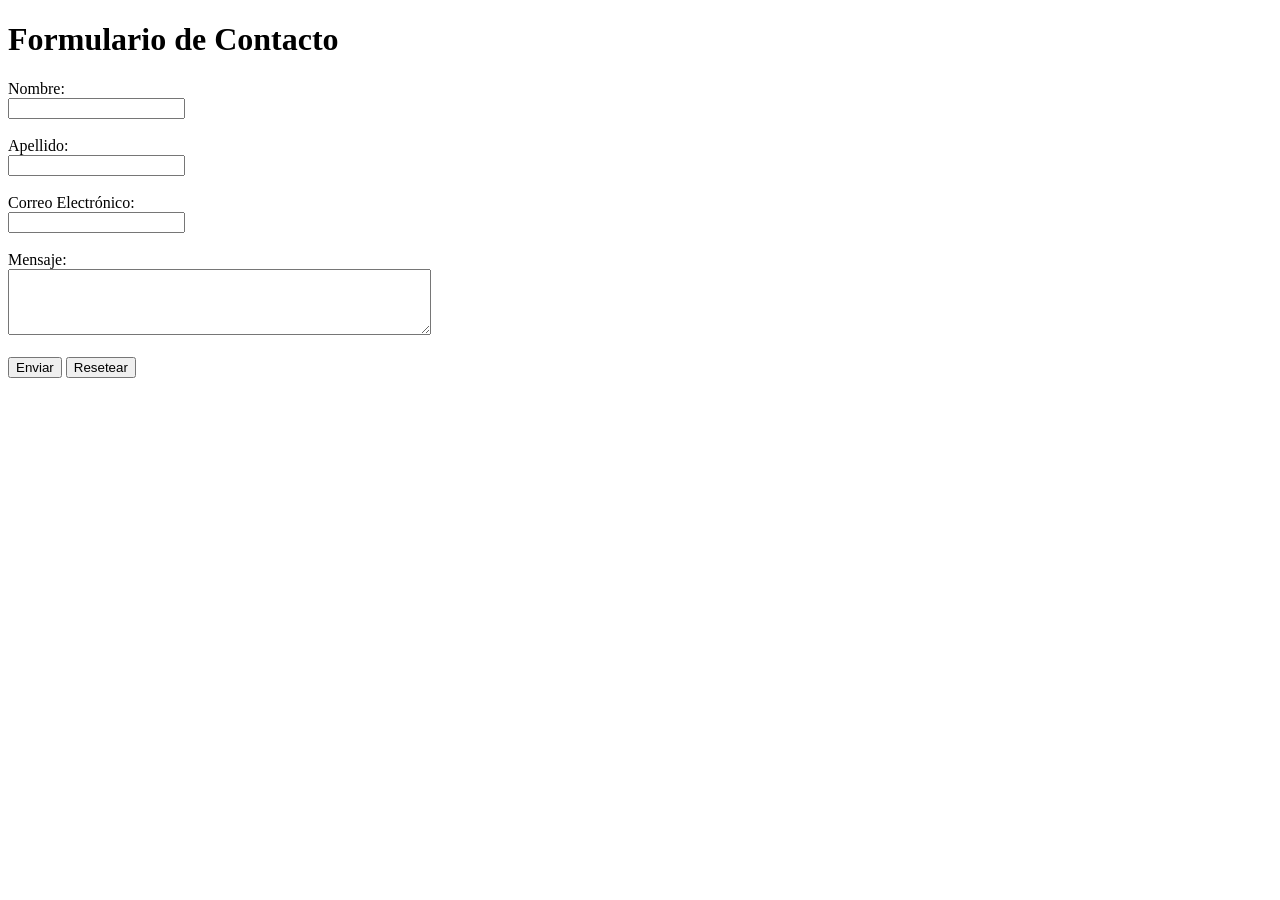
==== pages/contacto.html @ 4b7bb2d9 "Creacion sección contacto" ====
<!DOCTYPE html>
<html lang="en">
<head>
    <meta charset="UTF-8">
    <meta name="viewport" content="width=device-width, initial-scale=1.0">
    <title>Contacto</title>
</head>
<body>
    <h1>Formulario de Contacto </h1>
    <form action="#" method="post">
        <!--Nombre, apellido, correo electrónico y mensaje son campos obligatorios.-->
        <label for="nombre">Nombre:</label><br>
        <input type="text" id="nombre" name="nombre" required><br><br>

        <label for="apellido">Apellido:</label><br>
        <input type="text" id="apellido" name="apellido" required><br><br>

        <label for="email">Correo Electrónico:</label><br>
        <input type="email" id="email" name="email" required><br><br>

        <label for="mensaje">Mensaje:</label><br>
        <textarea id="mensaje" name="mensaje" rows="4" cols="50" required></textarea><br><br>

        <input type="submit" value="Enviar">
        <input type="reset" value="Resetear">
    </form>
</body>
</html>
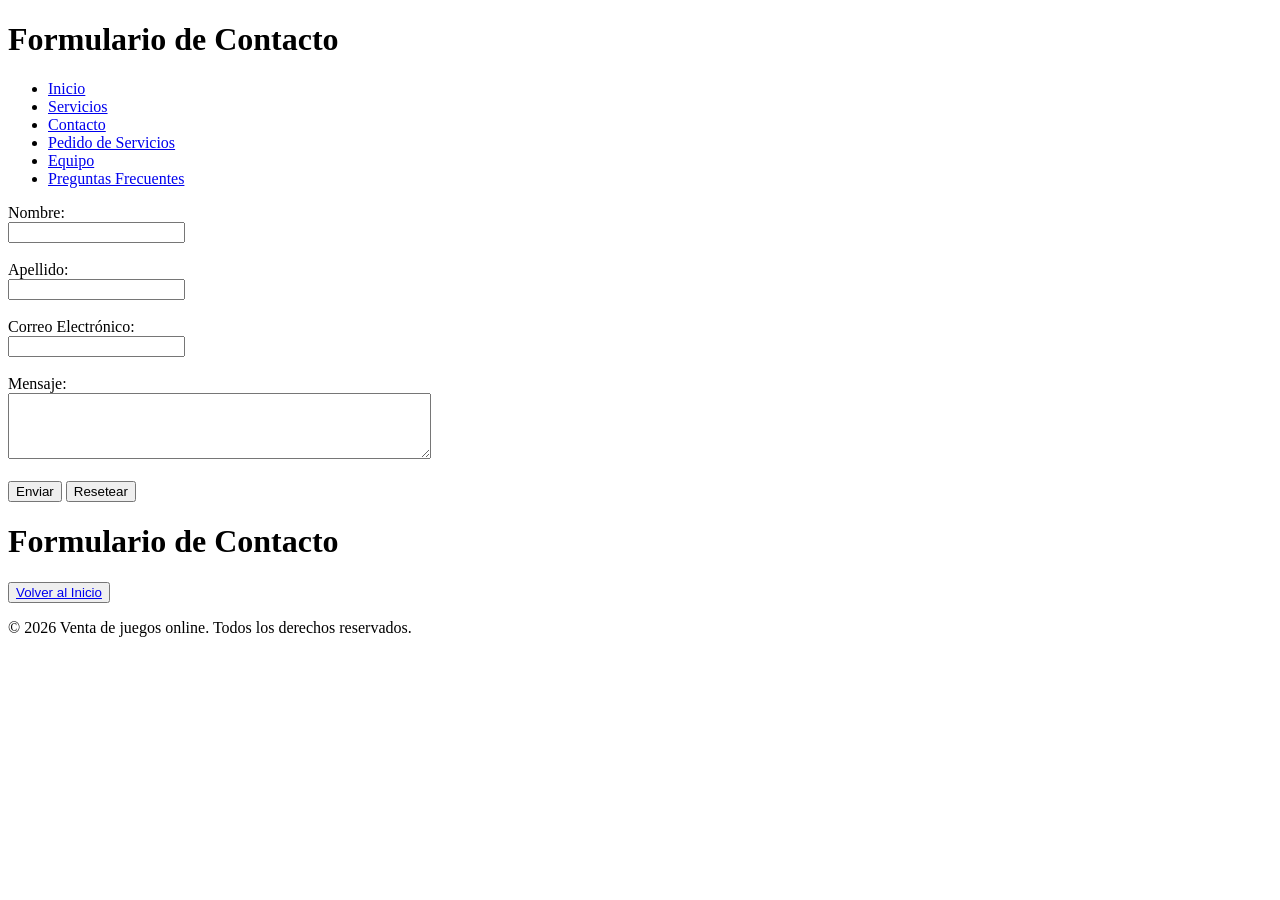
==== commit 2b2c0dbe: "Agregado de main, nav, header y footer" ====
--- a/pages/contacto.html
+++ b/pages/contacto.html
@@ -4,9 +4,27 @@
     <meta charset="UTF-8">
     <meta name="viewport" content="width=device-width, initial-scale=1.0">
     <title>Contacto</title>
+    <link rel="preconnect" href="https://fonts.googleapis.com">
+<link rel="preconnect" href="https://fonts.gstatic.com" crossorigin>
+<link href="https://fonts.googleapis.com/css2?family=Rajdhani:wght@500;700&family=Inter:wght@400;500&display=swap" rel="stylesheet">
 </head>
 <body>
-    <h1>Formulario de Contacto </h1>
+    <header>
+        <h1>Formulario de Contacto</h1>
+    <div id="menu-links">
+        <nav>
+            <ul>
+                <li><a href="./index.html">Inicio</a></li>
+                <li><a href="./pages/servicios.html">Servicios</a></li>
+                <li><a href="./pages/contacto.html">Contacto</a></li>
+                <li><a href="./pages/pedidodeservicios.html">Pedido de Servicios</a></li>
+                <li><a href="./pages/equipo.html">Equipo</a></li>
+                <li><a href="./pages/preguntasfrecuentes.html">Preguntas Frecuentes</a></li>
+            </ul>
+        </nav>
+    </div>
+    </header>
+
     <form action="#" method="post">
         <!--Nombre, apellido, correo electrónico y mensaje son campos obligatorios.-->
         <label for="nombre">Nombre:</label><br>
@@ -24,5 +42,12 @@
         <input type="submit" value="Enviar">
         <input type="reset" value="Resetear">
     </form>
+    <main>
+        <h1>Formulario de Contacto</h1>
+        <button><a href="./index.html">Volver al Inicio</a></button>
+    </main> 
+    <footer>
+        <p>&copy; 2026 Venta de juegos online. Todos los derechos reservados.</p>
+    </footer>
 </body>
 </html>
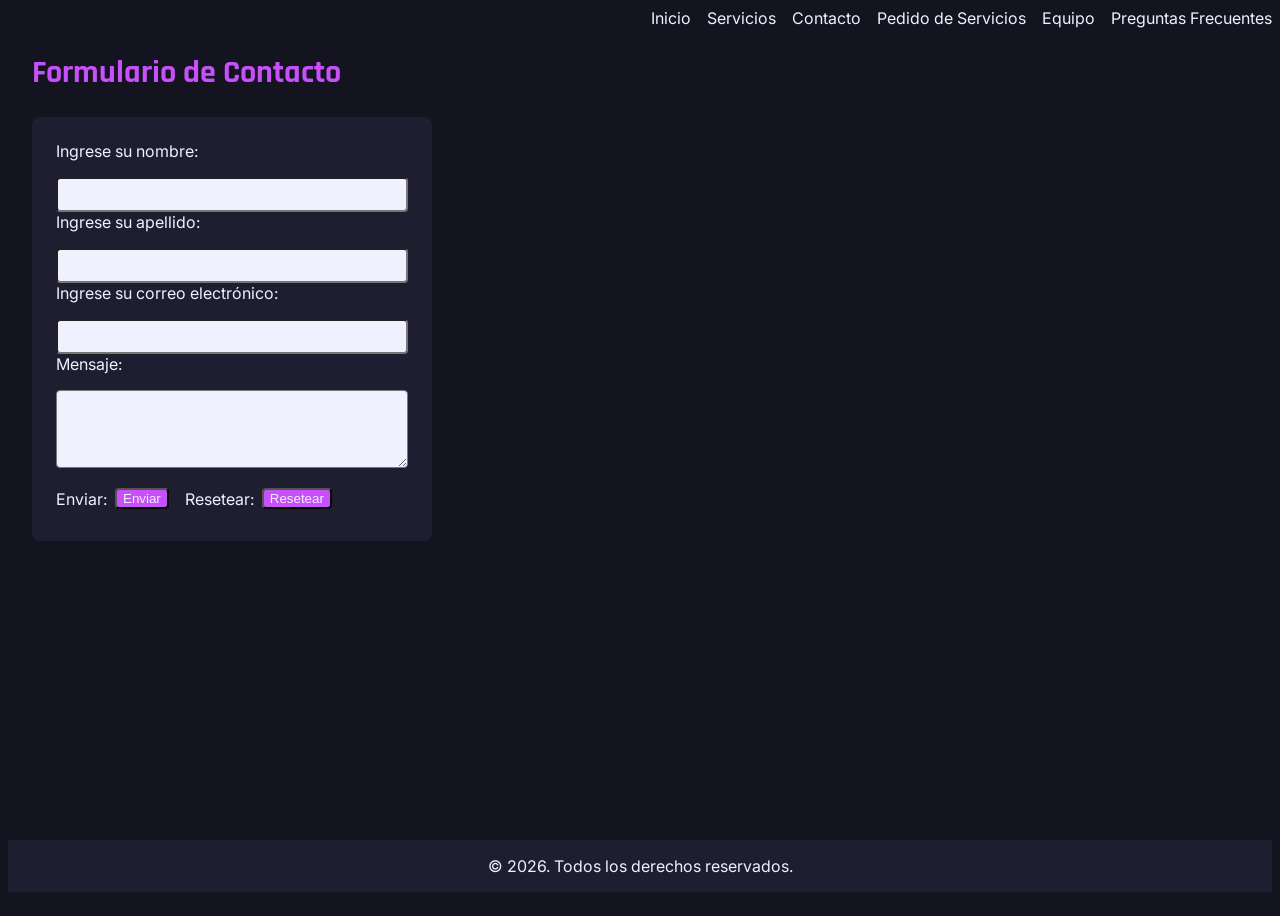
==== commit 88b38fec: "Modificaciones css temporal" ====
--- a/pages/contacto.html
+++ b/pages/contacto.html
@@ -1,5 +1,5 @@
 <!DOCTYPE html>
-<html lang="en">
+<html lang="es">
 <head>
     <meta charset="UTF-8">
     <meta name="viewport" content="width=device-width, initial-scale=1.0">
@@ -7,47 +7,55 @@
     <link rel="preconnect" href="https://fonts.googleapis.com">
 <link rel="preconnect" href="https://fonts.gstatic.com" crossorigin>
 <link href="https://fonts.googleapis.com/css2?family=Rajdhani:wght@500;700&family=Inter:wght@400;500&display=swap" rel="stylesheet">
+<link rel="stylesheet" href="../css/style.css">
 </head>
 <body>
     <header>
-        <h1>Formulario de Contacto</h1>
-    <div id="menu-links">
+    
         <nav>
-            <ul>
-                <li><a href="./index.html">Inicio</a></li>
-                <li><a href="./pages/servicios.html">Servicios</a></li>
-                <li><a href="./pages/contacto.html">Contacto</a></li>
-                <li><a href="./pages/pedidodeservicios.html">Pedido de Servicios</a></li>
-                <li><a href="./pages/equipo.html">Equipo</a></li>
-                <li><a href="./pages/preguntasfrecuentes.html">Preguntas Frecuentes</a></li>
+            <ul class="navegador">
+                <li ><a href="../index.html">Inicio</a></li>
+                <li><a href="servicios.html">Servicios</a></li>
+                <li><a href="contacto.html">Contacto</a></li>
+                <li><a href="pedidodeservicios.html">Pedido de Servicios</a></li>
+                <li><a href="equipo.html">Equipo</a></li>
+                <li><a href="preguntasfrecuentes.html">Preguntas Frecuentes</a></li>
             </ul>
         </nav>
-    </div>
+    
     </header>
 
-    <form action="#" method="post">
+    <main>
+        <h1 class="titulo">Formulario de Contacto</h1>
+        <form action="#" method="post" class="formulario">
         <!--Nombre, apellido, correo electrónico y mensaje son campos obligatorios.-->
-        <label for="nombre">Nombre:</label><br>
-        <input type="text" id="nombre" name="nombre" required><br><br>
+            <label for="nombre">Ingrese su nombre:</label>
+            <input type="text" id="nombre" name="nombre" required>
 
-        <label for="apellido">Apellido:</label><br>
-        <input type="text" id="apellido" name="apellido" required><br><br>
+            <label for="apellido">Ingrese su apellido:</label>
+            <input type="text" id="apellido" name="apellido" required>
 
-        <label for="email">Correo Electrónico:</label><br>
-        <input type="email" id="email" name="email" required><br><br>
+            <label for="email">Ingrese su correo electrónico:</label>
+            <input type="email" id="email" name="email" required>
 
-        <label for="mensaje">Mensaje:</label><br>
-        <textarea id="mensaje" name="mensaje" rows="4" cols="50" required></textarea><br><br>
+            <label for="mensaje">Mensaje:</label>
+            <textarea id="mensaje" name="mensaje" rows="4" required></textarea>
 
-        <input type="submit" value="Enviar">
-        <input type="reset" value="Resetear">
-    </form>
-    <main>
-        <h1>Formulario de Contacto</h1>
-        <button><a href="./index.html">Volver al Inicio</a></button>
+            <div class="acciones">
+                <div class="accion">
+                    <span>Enviar:</span>
+                    <input type="submit" value="Enviar">
+                </div>
+
+                 <div class="accion">
+                    <span>Resetear:</span>
+                    <input type="reset" value="Resetear">
+                </div>
+            </div>
+        </form>
     </main> 
     <footer>
-        <p>&copy; 2026 Venta de juegos online. Todos los derechos reservados.</p>
+        <p class="pie">&copy; 2026. Todos los derechos reservados.</p>
     </footer>
 </body>
 </html>
--- a/css/style.css
+++ b/css/style.css
@@ -0,0 +1,98 @@
+:root {
+    --color-primary: #141420;
+    --color-secondary: #1E1E30;
+    --color-accent: #C850FA;
+    --color-text: #F0F0FF;
+    --font-titulo: 'Rajdhani', sans-serif;
+    --font-cuerpo: 'Inter', sans-serif;
+    --space-xs: 4px;
+    --space-s: 8px;
+    --space-m: 16px;
+    --space-l: 24px;
+    --space-xl: 32px;
+    --space-xxl: 48px;
+}
+main {
+    flex: 1;
+}
+body {
+    min-height: 100vh;
+    display: flex ;
+    flex-direction: column;
+    font-family: var(--font-cuerpo);
+    background-color: var(--color-primary);
+    color: var(--color-text);
+}
+
+h1, h2, h3, h4, h5, h6 {
+    font-family: var(--font-titulo);
+}
+.titulo {
+    color: var(--color-accent);
+    margin-top: var(--space-l);
+    margin-left: var(--space-l);
+}
+.formulario {
+    background-color: var(--color-secondary);
+    padding: var(--space-l);
+    border-radius: 8px;
+    max-width: 400px;
+    margin-top: var(--space-l);
+    margin-left: var(--space-l);
+}
+.formulario label {
+    display: block;
+    margin-bottom: var(--space-m);
+}
+
+.formulario input[type="text"],
+.formulario input[type="email"],
+.formulario textarea {
+    width: 100%;
+    padding: var(--space-s) var(--space-m);
+    box-sizing: border-box;
+    background-color: var(--color-text);
+    color:#141420;
+    cursor: pointer;
+    border-radius: 4px;
+}
+.formulario input[type="submit"],
+.formulario input[type="reset"] {
+    background-color: var(--color-accent);
+    color: var(--color-text);
+    border-radius: 4px;
+}
+.acciones {
+    display: flex;
+    gap: var(--space-m);
+    margin-top: var(--space-m);
+    
+}
+.accion {
+    display: flex;
+    align-items: center;
+    gap: var(--space-s);
+    margin-bottom: var(--space-s);
+}
+.navegador {
+    display: flex;
+    justify-content:flex-end;
+    gap: var(--space-m);
+    list-style: none;
+    padding: 0;
+    margin: 0;
+}
+.navegador a {
+    color: var(--color-text);
+    text-decoration: none;
+}
+
+.pie {
+    text-align: center;
+    padding: var(--space-m);
+    background-color: var(--color-secondary);
+    margin-top: var(--space-l);
+}
+* {
+    box-sizing: border-box;
+}
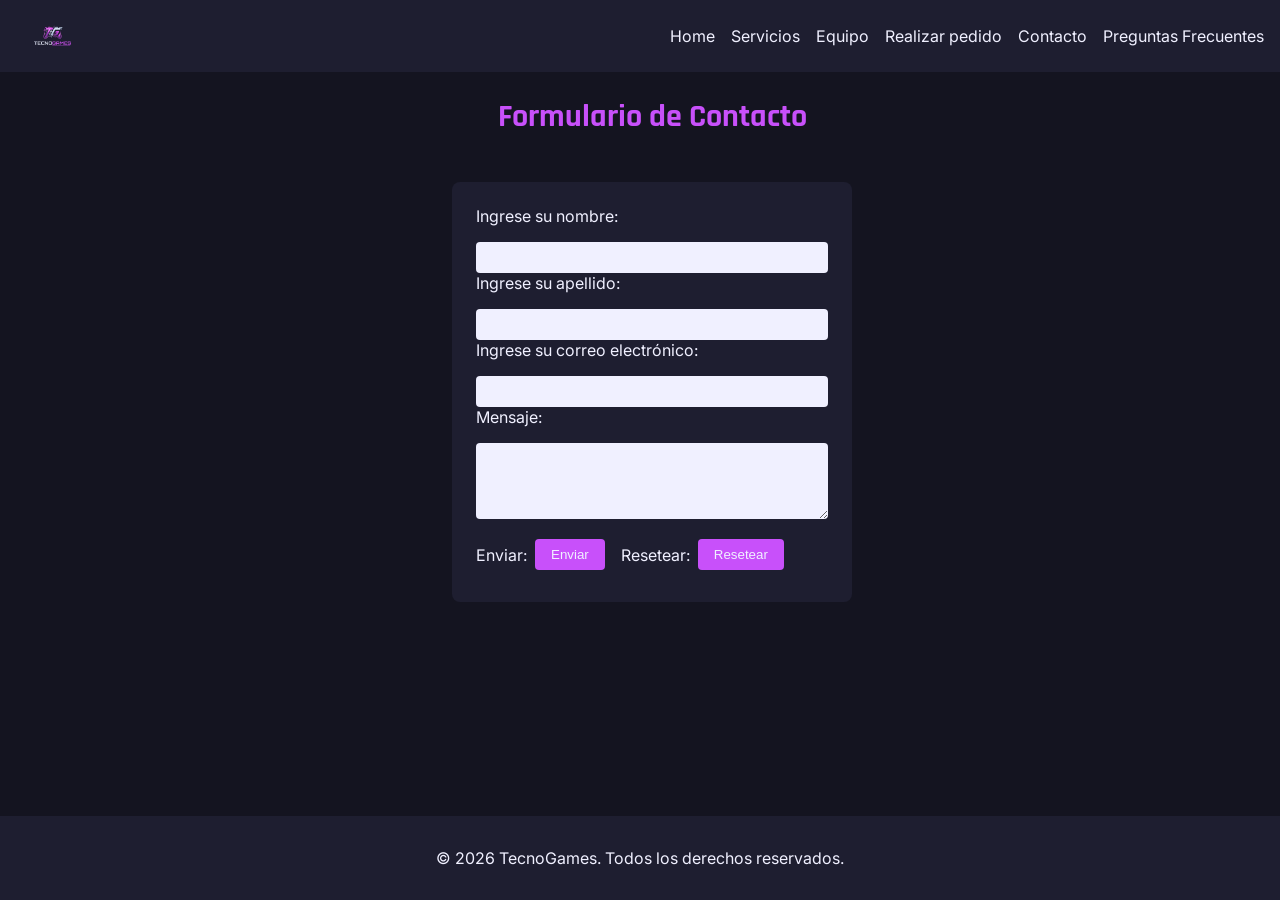
==== commit e53e4a0c: "correcciones css" ====
--- a/pages/contacto.html
+++ b/pages/contacto.html
@@ -10,20 +10,17 @@
 <link rel="stylesheet" href="../css/style.css">
 </head>
 <body>
-    <header>
-    
-        <nav>
-            <ul class="navegador">
-                <li ><a href="../index.html">Inicio</a></li>
-                <li><a href="servicios.html">Servicios</a></li>
-                <li><a href="contacto.html">Contacto</a></li>
-                <li><a href="pedidodeservicios.html">Pedido de Servicios</a></li>
-                <li><a href="equipo.html">Equipo</a></li>
-                <li><a href="preguntasfrecuentes.html">Preguntas Frecuentes</a></li>
-            </ul>
-        </nav>
-    
-    </header>
+      <header>
+            <img src="../assets/img/logo.png" alt="Logo TecnoGames" class="logo" />
+            <nav class="navegador">
+                <a href="../index.html">Home</a>
+                <a href="../pages/servicios.html">Servicios</a>
+                <a href="../pages/equipo.html">Equipo</a>
+                <a href="../pages/pedido.html">Realizar pedido</a>
+                <a href="../pages/contacto.html">Contacto</a>
+                <a href="../pages/faq.html">Preguntas Frecuentes</a>
+            </nav>
+        </header>
 
     <main>
         <h1 class="titulo">Formulario de Contacto</h1>
@@ -55,7 +52,7 @@
         </form>
     </main> 
     <footer>
-        <p class="pie">&copy; 2026. Todos los derechos reservados.</p>
+            <p>&copy; 2026 TecnoGames. Todos los derechos reservados.</p>
     </footer>
 </body>
 </html>
--- a/css/style.css
+++ b/css/style.css
@@ -12,10 +12,11 @@
     --space-xl: 32px;
     --space-xxl: 48px;
 }
-main {
-    flex: 1;
+* {
+    box-sizing: border-box;
 }
 body {
+    margin:0;
     min-height: 100vh;
     display: flex ;
     flex-direction: column;
@@ -23,10 +24,42 @@
     background-color: var(--color-primary);
     color: var(--color-text);
 }
-
+/* Tipografía */
 h1, h2, h3, h4, h5, h6 {
     font-family: var(--font-titulo);
 }
+header {
+    background-color: var(--color-secondary);
+    padding: var(--space-m);
+    display: flex ;
+    justify-content: space-between ;
+    align-items: center;
+}
+.logo{
+    height: 40px;
+}
+/* Navegación */
+.navegador {
+    display: flex;
+    justify-content:flex-end;
+    gap: var(--space-m);
+    list-style: none;
+    padding: 0;
+    margin: 0;
+    color:#F0F0FF;
+}
+.navegador a {
+    color: var(--color-text);
+    text-decoration: none;
+}
+/* Main */
+main {
+    flex: 1;
+    display: flex;
+    flex-direction: column;
+    align-items: center;
+}
+/*Título y formulario */
 .titulo {
     color: var(--color-accent);
     margin-top: var(--space-l);
@@ -37,6 +70,7 @@
     padding: var(--space-l);
     border-radius: 8px;
     max-width: 400px;
+    width: 100%;
     margin-top: var(--space-l);
     margin-left: var(--space-l);
 }
@@ -44,7 +78,7 @@
     display: block;
     margin-bottom: var(--space-m);
 }
-
+/* Inputs y textarea */
 .formulario input[type="text"],
 .formulario input[type="email"],
 .formulario textarea {
@@ -53,15 +87,21 @@
     box-sizing: border-box;
     background-color: var(--color-text);
     color:#141420;
-    cursor: pointer;
+    cursor: text;
     border-radius: 4px;
+    border:none;
 }
+/* Botones */
 .formulario input[type="submit"],
 .formulario input[type="reset"] {
     background-color: var(--color-accent);
     color: var(--color-text);
     border-radius: 4px;
+    border: none;
+    padding: var(--space-s) var(--space-m);
+    cursor: pointer;
 }
+/* Acciones */
 .acciones {
     display: flex;
     gap: var(--space-m);
@@ -74,25 +114,11 @@
     gap: var(--space-s);
     margin-bottom: var(--space-s);
 }
-.navegador {
-    display: flex;
-    justify-content:flex-end;
-    gap: var(--space-m);
-    list-style: none;
-    padding: 0;
-    margin: 0;
-}
-.navegador a {
-    color: var(--color-text);
-    text-decoration: none;
-}
 
-.pie {
+/* Footer */
+footer {
     text-align: center;
     padding: var(--space-m);
     background-color: var(--color-secondary);
-    margin-top: var(--space-l);
+    margin-top: var(--space-m);
 }
-* {
-    box-sizing: border-box;
-}
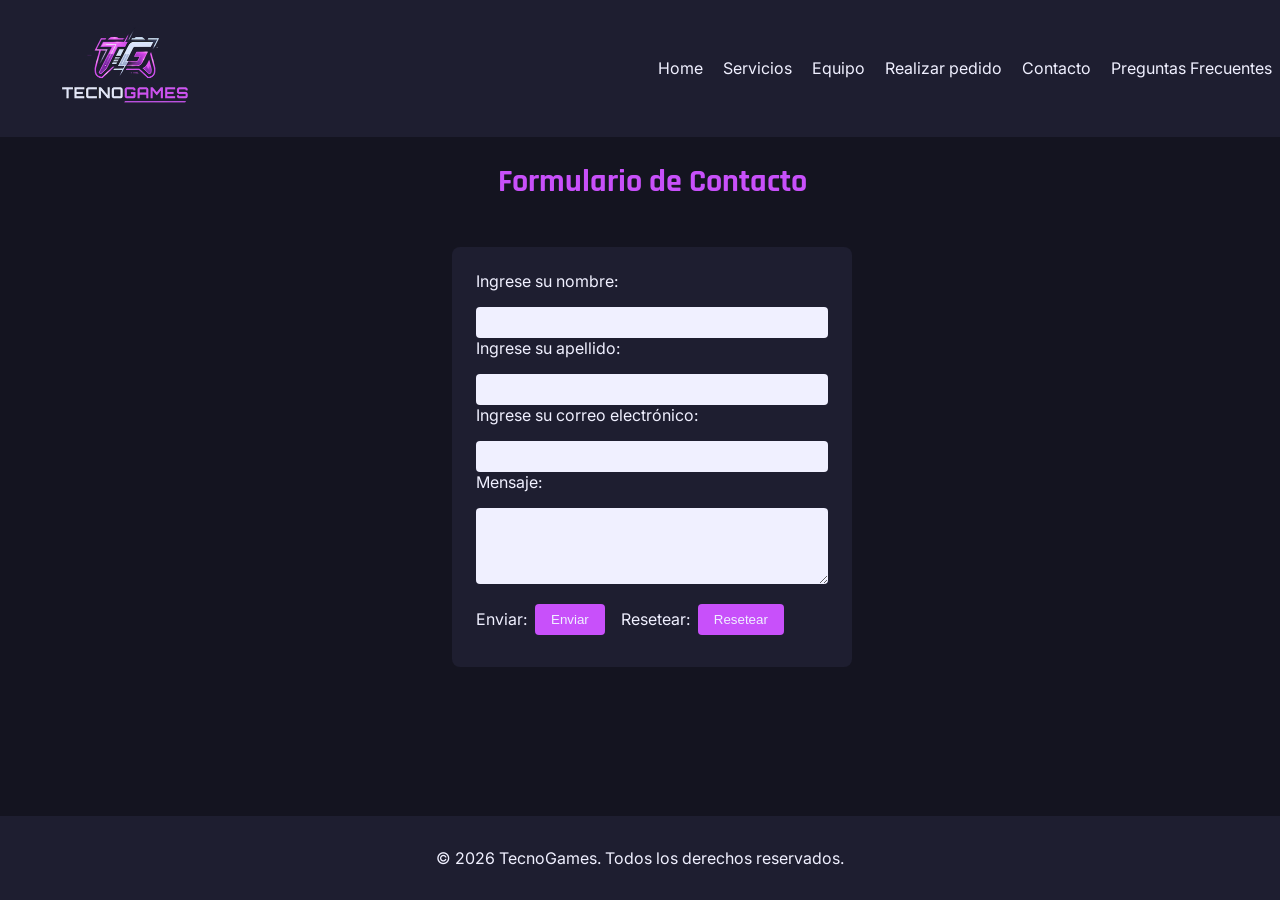
==== commit f59de41d: "fix: correcion de estilos pisados" ====
--- a/pages/contacto.html
+++ b/pages/contacto.html
@@ -1,18 +1,21 @@
-<!DOCTYPE html>
+<!doctype html>
 <html lang="es">
-<head>
-    <meta charset="UTF-8">
-    <meta name="viewport" content="width=device-width, initial-scale=1.0">
-    <title>Contacto</title>
-    <link rel="preconnect" href="https://fonts.googleapis.com">
-<link rel="preconnect" href="https://fonts.gstatic.com" crossorigin>
-<link href="https://fonts.googleapis.com/css2?family=Rajdhani:wght@500;700&family=Inter:wght@400;500&display=swap" rel="stylesheet">
-<link rel="stylesheet" href="../css/style.css">
-</head>
-<body>
-      <header>
+    <head>
+        <meta charset="UTF-8" />
+        <meta name="viewport" content="width=device-width, initial-scale=1.0" />
+        <title>Contacto</title>
+        <link rel="preconnect" href="https://fonts.googleapis.com" />
+        <link rel="preconnect" href="https://fonts.gstatic.com" crossorigin />
+        <link
+            href="https://fonts.googleapis.com/css2?family=Rajdhani:wght@500;700&family=Inter:wght@400;500&display=swap"
+            rel="stylesheet"
+        />
+        <link rel="stylesheet" href="../css/style.css" />
+    </head>
+    <body>
+        <header>
             <img src="../assets/img/logo.png" alt="Logo TecnoGames" class="logo" />
-            <nav class="navegador">
+            <nav>
                 <a href="../index.html">Home</a>
                 <a href="../pages/servicios.html">Servicios</a>
                 <a href="../pages/equipo.html">Equipo</a>
@@ -22,37 +25,37 @@
             </nav>
         </header>
 
-    <main>
-        <h1 class="titulo">Formulario de Contacto</h1>
-        <form action="#" method="post" class="formulario">
-        <!--Nombre, apellido, correo electrónico y mensaje son campos obligatorios.-->
-            <label for="nombre">Ingrese su nombre:</label>
-            <input type="text" id="nombre" name="nombre" required>
+        <main class="main-contacto">
+            <h1 class="titulo">Formulario de Contacto</h1>
+            <form action="#" method="post" class="formulario">
+                <!--Nombre, apellido, correo electrónico y mensaje son campos obligatorios.-->
+                <label for="nombre">Ingrese su nombre:</label>
+                <input type="text" id="nombre" name="nombre" required />
 
-            <label for="apellido">Ingrese su apellido:</label>
-            <input type="text" id="apellido" name="apellido" required>
+                <label for="apellido">Ingrese su apellido:</label>
+                <input type="text" id="apellido" name="apellido" required />
 
-            <label for="email">Ingrese su correo electrónico:</label>
-            <input type="email" id="email" name="email" required>
+                <label for="email">Ingrese su correo electrónico:</label>
+                <input type="email" id="email" name="email" required />
 
-            <label for="mensaje">Mensaje:</label>
-            <textarea id="mensaje" name="mensaje" rows="4" required></textarea>
+                <label for="mensaje">Mensaje:</label>
+                <textarea id="mensaje" name="mensaje" rows="4" required></textarea>
 
-            <div class="acciones">
-                <div class="accion">
-                    <span>Enviar:</span>
-                    <input type="submit" value="Enviar">
+                <div class="acciones">
+                    <div class="accion">
+                        <span>Enviar:</span>
+                        <input type="submit" value="Enviar" />
+                    </div>
+
+                    <div class="accion">
+                        <span>Resetear:</span>
+                        <input type="reset" value="Resetear" />
+                    </div>
                 </div>
-
-                 <div class="accion">
-                    <span>Resetear:</span>
-                    <input type="reset" value="Resetear">
-                </div>
-            </div>
-        </form>
-    </main> 
-    <footer>
+            </form>
+        </main>
+        <footer>
             <p>&copy; 2026 TecnoGames. Todos los derechos reservados.</p>
-    </footer>
-</body>
-</html>+        </footer>
+    </body>
+</html>
--- a/css/style.css
+++ b/css/style.css
@@ -1,10 +1,13 @@
+/* Inicio CSS Global */
 :root {
     --color-primary: #141420;
-    --color-secondary: #1E1E30;
-    --color-accent: #C850FA;
-    --color-text: #F0F0FF;
-    --font-titulo: 'Rajdhani', sans-serif;
-    --font-cuerpo: 'Inter', sans-serif;
+    --color-secondary: #1e1e30;
+    --color-accent: #c850fa;
+    --color-terciary: #59597d;
+    --color-quaternary: #555151;
+    --color-text: #f0f0ff;
+    --font-titulo: "Rajdhani", sans-serif;
+    --font-cuerpo: "Inter", sans-serif;
     --space-xs: 4px;
     --space-s: 8px;
     --space-m: 16px;
@@ -15,45 +18,38 @@
 * {
     box-sizing: border-box;
 }
+
 body {
-    margin:0;
-    min-height: 100vh;
-    display: flex ;
-    flex-direction: column;
     font-family: var(--font-cuerpo);
     background-color: var(--color-primary);
     color: var(--color-text);
+    margin: 0;
+    min-height: 100vh;
+    display: flex;
+    flex-direction: column;
 }
 /* Tipografía */
-h1, h2, h3, h4, h5, h6 {
+h1,
+h2,
+h3,
+h4,
+h5,
+h6 {
     font-family: var(--font-titulo);
 }
+
 header {
+    display: flex;
+    justify-content: space-between;
+    align-items: center;
     background-color: var(--color-secondary);
-    padding: var(--space-m);
-    display: flex ;
-    justify-content: space-between ;
-    align-items: center;
-}
-.logo{
-    height: 40px;
-}
-/* Navegación */
-.navegador {
-    display: flex;
-    justify-content:flex-end;
-    gap: var(--space-m);
-    list-style: none;
-    padding: 0;
-    margin: 0;
-    color:#F0F0FF;
-}
-.navegador a {
-    color: var(--color-text);
-    text-decoration: none;
-}
-/* Main */
-main {
+    position: sticky;
+    top: 0;
+}
+
+/* Inicio seccion Contacto */
+
+.main-contacto {
     flex: 1;
     display: flex;
     flex-direction: column;
@@ -86,10 +82,10 @@
     padding: var(--space-s) var(--space-m);
     box-sizing: border-box;
     background-color: var(--color-text);
-    color:#141420;
+    color: #141420;
     cursor: text;
     border-radius: 4px;
-    border:none;
+    border: none;
 }
 /* Botones */
 .formulario input[type="submit"],
@@ -106,7 +102,6 @@
     display: flex;
     gap: var(--space-m);
     margin-top: var(--space-m);
-    
 }
 .accion {
     display: flex;
@@ -115,10 +110,381 @@
     margin-bottom: var(--space-s);
 }
 
-/* Footer */
+/* Fin seccion Contacto */
+
+h1,
+h2,
+h3,
+h4,
+h5,
+h6 {
+    font-family: var(--font-titulo);
+}
+
+p {
+    font-family: var(--font-cuerpo);
+}
+
+form {
+    font-family: var(--font-cuerpo);
+}
+
+/* Inicio seccion Pedidos*/
+
+.titulo_pedidos {
+    text-align: center;
+    margin-top: var(--space-l);
+    font-family: var(--font-titulo);
+}
+
+.form_pedidos {
+    text-align: center;
+}
+
+.form_pedidos label {
+    display: block;
+    margin-bottom: var(--space-xs);
+}
+
+.button_pedidos {
+    color: var(--color-text);
+    padding: var(--space-s) var(--space-s);
+    cursor: pointer;
+    margin-top: var(--space-s);
+    background-color: var(--color-button);
+    display: inline-block;
+    border: 2px solid black;
+    border-radius: 4px;
+    border-color: black;
+    font-size: 14px;
+    font-family: var(--font-cuerpo);
+    margin-top: var(--space-s);
+}
+
+header nav a {
+    color: var(--color-text);
+    text-decoration: none;
+    padding: var(--space-s);
+    justify-content: center;
+}
+
+header nav a:hover {
+    color: var(--color-accent);
+}
+
 footer {
     text-align: center;
     padding: var(--space-m);
     background-color: var(--color-secondary);
-    margin-top: var(--space-m);
-}
+}
+/* Fin CSS Global */
+
+/* Seccion FAQ */
+.logo {
+    width: 250px;
+}
+
+.faq_titulo {
+    text-align: center;
+    font-size: 40px;
+}
+
+.faq_titulo span {
+    color: var(--color-accent);
+}
+
+.faq_subtitulo {
+    text-align: center;
+    margin-bottom: var(--space-l);
+}
+
+.faq_container {
+    text-align: center;
+}
+
+.faq_container details summary {
+    text-align: left;
+    cursor: pointer;
+}
+
+/* Fin Seccion FAQ */
+
+/*******INDEX********************/
+/* Inicio de Seccion de Ofertas */
+.bannerIdx {
+    display: flex;
+    flex-direction: column;
+    align-items: center;
+    width: 100%;
+    padding: var(--space-l) 0; /* 24PX */
+}
+
+.tituloIdx {
+    margin-left: 6em;
+    align-self: flex-start;
+    color: var(--color-text);
+}
+
+.recuadroIdx {
+    grid-template-columns: 20fr 10fr;
+    grid-template-rows: min-content;
+    display: inline-grid;
+    width: 80%;
+    background-color: var(--color-terciary);
+    border-radius: 1em;
+    align-content: center;
+}
+
+.videoOfertaIdx video {
+    width: 100%;
+
+    border-top-left-radius: 1em;
+    border-bottom-left-radius: 1em;
+    vertical-align: middle;
+}
+
+/*por si el navegador no soporta video*/
+#videoNoSoportado img {
+    width: 100%;
+    border-top-left-radius: 1em;
+    border-bottom-left-radius: 1em;
+    vertical-align: middle;
+}
+.detalleOfertaIdx {
+    margin-left: 1em;
+    margin-right: 1em;
+}
+.detalleOfertaIdx p {
+    font-size: large;
+    text-align: justify;
+}
+
+.detalleOfertaIdx h3 {
+    font-size: medium;
+    align-items: center;
+}
+
+.tituloResaltado {
+    font-weight: bold;
+}
+
+.detalleOfertaIdx {
+    display: flex;
+    flex-direction: column;
+    justify-content: space-between;
+    gap: var(--space-m); /* 16PX */
+}
+.contenedorBotonPrecio {
+    grid-template-columns: 20fr 10fr;
+    grid-template-rows: min-content;
+    display: inline-grid;
+    margin-bottom: var(--space-m); /* 16PX */
+    background-color: #00000040;
+    padding: var(--space-s) var(--space-s); /* 8PX */
+    border-radius: var(--space-xs); /* 4PX */
+    width: 90%;
+}
+
+.contenedorPrecios {
+    display: flex;
+    align-items: center;
+    background-color: #00000040;
+    padding: var(--space-xs) var(--space-s); /* 4PX Y 8PX */
+    border-radius: var(--space-xs); /* 4PX */
+    width: fit-content;
+}
+
+.precioOriginal {
+    margin-left: 1em;
+    text-decoration: line-through;
+    color: black;
+    font-size: 0.85em;
+    margin-right: var(--space-s); /* 8PX */
+}
+
+.precioOferta {
+    color: white;
+    font-weight: bold;
+    font-size: 1.2em;
+}
+
+#botonCompraOferta {
+    border-style: hidden;
+    font-weight: bold;
+    cursor: pointer;
+    width: 150px;
+    height: 40px;
+    background-color: cornflowerblue;
+    border-color: black;
+    border-radius: var(--space-s); /* 4PX */
+}
+
+#botonCompraOferta:hover {
+    color: cornflowerblue;
+    background-color: white;
+}
+
+/* Fin Inicio de Seccion de Ofertas */
+/* Inicio Top 5 mas vendidos */
+#masVendidosIdx {
+    display: flex;
+    padding: var(--space-s); /* 8PX */
+    flex-wrap: wrap;
+    gap: 1.5em;
+    margin: 0% auto;
+    background-color: var(--color-terciary);
+    box-shadow: inset 1px 1px 2em 1em var(--color-secondary);
+    border-radius: var(--space-s); /* 8PX */
+    width: 58%;
+    justify-content: center;
+}
+
+.JuegoMasVendidoIdx {
+    width: 12em;
+    height: 18em;
+    background-color: var(--color-secondary);
+    border-radius: var(--space-s); /* 8PX */
+    text-align: justify;
+    box-shadow: 1px 1px 2px 1px black;
+    display: flex;
+    flex-direction: column;
+    overflow: hidden;
+}
+
+.JuegoMasVendidoIdx:hover {
+    cursor: pointer;
+    background-color: var(--color-terciary);
+    color: white;
+    box-shadow: 1px 1px 2px 1px var(--color-secondary);
+}
+
+.caratulaIdx img {
+    width: 12em;
+    border-top-left-radius: var(--space-s); /* 8px */
+    border-top-right-radius: var(--space-s); /* 8px */
+}
+
+.topDescripcionIdx {
+    font-size: x-small;
+    margin: 2px;
+}
+
+.estrellasIdx {
+    margin-top: auto;
+    margin-left: var(--space-xs); /* 4px */
+    margin-bottom: var(--space-xs); /* 4px */
+    text-align: left;
+}
+
+#misionActividad p {
+    padding-inline: 5%;
+}
+
+#misionActividad details {
+    padding-inline: 5%;
+}
+/* Inicio Top 7 mas vendidos */
+
+/* DISEÑO RESPONSIVO (Móviles y Tablets)*/
+@media (max-width: 768px) {
+    .tituloIdx {
+        margin-left: 5%;
+    }
+
+    .recuadroIdx {
+        grid-template-columns: 1fr;
+        width: 95%;
+    }
+
+    .videoOfertaIdx video {
+        border-bottom-left-radius: 0;
+        border-top-right-radius: 1em;
+    }
+
+    .contenedorBotonPrecio {
+        grid-template-columns: 1fr;
+        justify-items: center;
+        gap: var(--space-m); /* 16px */
+    }
+
+    .detalleOfertaIdx {
+        padding: var(--space-m); /* 16 px */
+        margin: 0;
+    }
+
+    .JuegoMasVendidoIdx {
+        display: flex;
+        flex-direction: column;
+        align-items: center;
+        width: 100%;
+        height: auto;
+        padding: var(--space-xs) 0; /* 4px */
+    }
+
+    .caratulaIdx {
+        width: 12em;
+        margin-top: 1px;
+        margin-right: 1px;
+        margin-bottom: 0;
+    }
+
+    .caratulaIdx img {
+        border-radius: var(--space-s); /* 8 px */
+        width: 100%;
+    }
+
+    .topDescripcionIdx {
+        width: 20em;
+        text-align: center;
+    }
+
+    .estrellasIdx {
+        margin-top: 1px;
+        margin-right: 1px;
+        margin-bottom: auto;
+        text-align: left;
+    }
+}
+
+/***** FIN CSS INDEX ******/
+/* css equipo */
+/* equipo */
+.equipo {
+    display: flex;
+    justify-content: center;
+    gap: var(--space-l);
+    padding: var(--space-m);
+}
+
+/* Cards */
+.miembro_equipo {
+    background-color: var(--color-quaternary);
+    border: none;
+    border-radius: 10px;
+    width: 20%;
+    padding: var(--space-m);
+    box-shadow: 0 4px 8px #000000;
+    text-align: center;
+}
+
+/* Imágenes equipo */
+.miembro_equipo img {
+    width: 250px;
+    height: auto;
+    object-fit: cover;
+    border-radius: 10px;
+}
+
+/* Botón Conocer más */
+summary {
+    margin-top: 10px;
+    background-color: var(--color-accent);
+    color: var(--color-text);
+    padding: var(--space-s);
+    cursor: pointer;
+    border-radius: 5px;
+    list-style: none;
+    text-align: center;
+}
+
+/* fin css equipo */
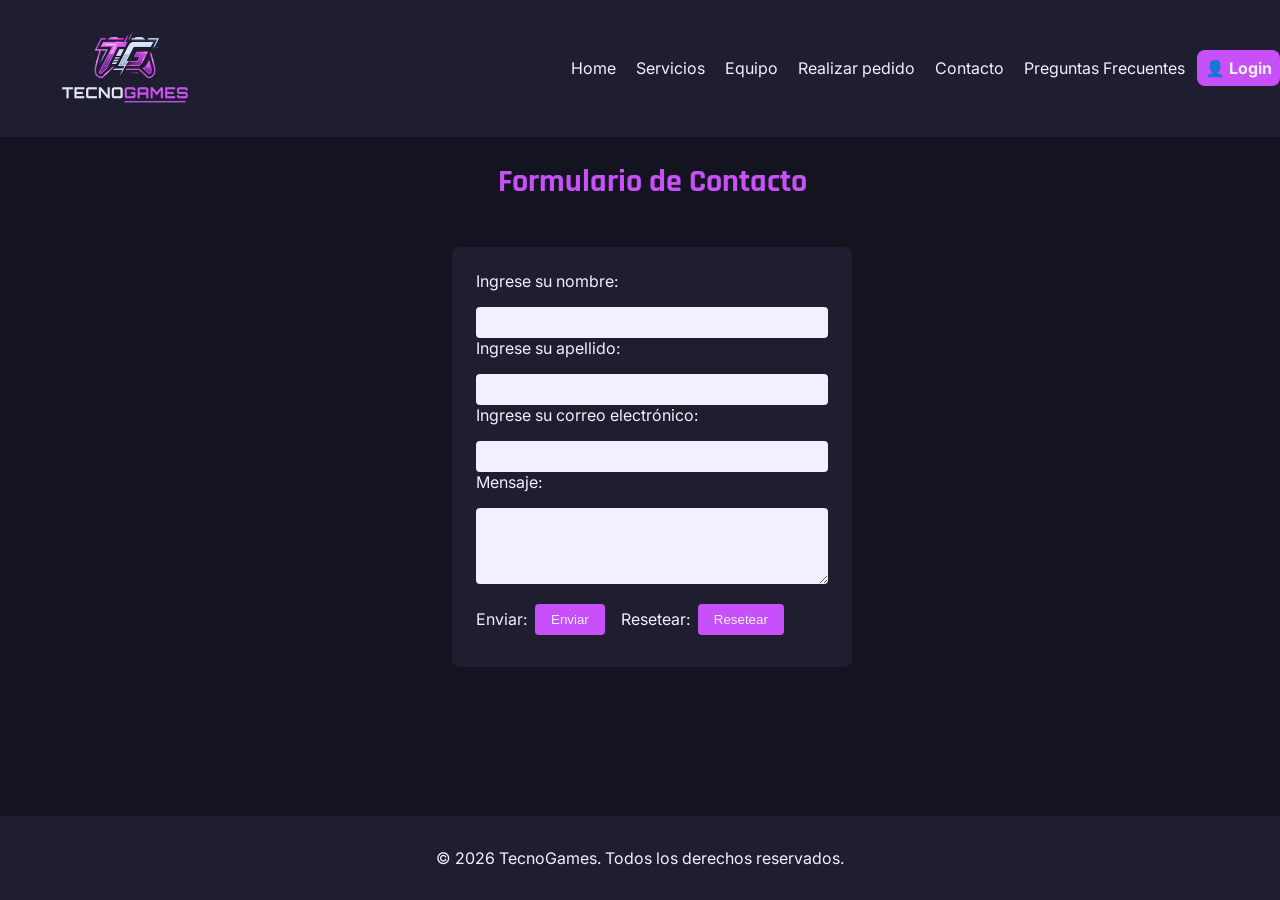
==== commit 42b91605: "fix: se agrego header en login y redireccion a login en las demas secciones" ====
--- a/pages/contacto.html
+++ b/pages/contacto.html
@@ -22,6 +22,7 @@
                 <a href="../pages/pedido.html">Realizar pedido</a>
                 <a href="../pages/contacto.html">Contacto</a>
                 <a href="../pages/faq.html">Preguntas Frecuentes</a>
+                <a href="../pages/login.html" class="botonLogin" id="loginLink"> 👤 Login </a>
             </nav>
         </header>
 
--- a/css/style.css
+++ b/css/style.css
@@ -1,32 +1,32 @@
 /* Inicio CSS Global */
 :root {
-    --color-primary: #141420;
-    --color-secondary: #1e1e30;
-    --color-accent: #c850fa;
-    --color-terciary: #59597d;
-    --color-quaternary: #555151;
-    --color-text: #f0f0ff;
-    --font-titulo: "Rajdhani", sans-serif;
-    --font-cuerpo: "Inter", sans-serif;
-    --space-xs: 4px;
-    --space-s: 8px;
-    --space-m: 16px;
-    --space-l: 24px;
-    --space-xl: 32px;
-    --space-xxl: 48px;
+  --color-primary: #141420;
+  --color-secondary: #1e1e30;
+  --color-accent: #c850fa;
+  --color-terciary: #59597d;
+  --color-quaternary: #555151;
+  --color-text: #f0f0ff;
+  --font-titulo: "Rajdhani", sans-serif;
+  --font-cuerpo: "Inter", sans-serif;
+  --space-xs: 4px;
+  --space-s: 8px;
+  --space-m: 16px;
+  --space-l: 24px;
+  --space-xl: 32px;
+  --space-xxl: 48px;
 }
 * {
-    box-sizing: border-box;
+  box-sizing: border-box;
 }
 
 body {
-    font-family: var(--font-cuerpo);
-    background-color: var(--color-primary);
-    color: var(--color-text);
-    margin: 0;
-    min-height: 100vh;
-    display: flex;
-    flex-direction: column;
+  font-family: var(--font-cuerpo);
+  background-color: var(--color-primary);
+  color: var(--color-text);
+  margin: 0;
+  min-height: 100vh;
+  display: flex;
+  flex-direction: column;
 }
 /* Tipografía */
 h1,
@@ -35,79 +35,79 @@
 h4,
 h5,
 h6 {
-    font-family: var(--font-titulo);
+  font-family: var(--font-titulo);
 }
 
 header {
-    display: flex;
-    justify-content: space-between;
-    align-items: center;
-    background-color: var(--color-secondary);
-    position: sticky;
-    top: 0;
+  display: flex;
+  justify-content: space-between;
+  align-items: center;
+  background-color: var(--color-secondary);
+  position: sticky;
+  top: 0;
 }
 
 /* Inicio seccion Contacto */
 
 .main-contacto {
-    flex: 1;
-    display: flex;
-    flex-direction: column;
-    align-items: center;
+  flex: 1;
+  display: flex;
+  flex-direction: column;
+  align-items: center;
 }
 /*Título y formulario */
 .titulo {
-    color: var(--color-accent);
-    margin-top: var(--space-l);
-    margin-left: var(--space-l);
+  color: var(--color-accent);
+  margin-top: var(--space-l);
+  margin-left: var(--space-l);
 }
 .formulario {
-    background-color: var(--color-secondary);
-    padding: var(--space-l);
-    border-radius: 8px;
-    max-width: 400px;
-    width: 100%;
-    margin-top: var(--space-l);
-    margin-left: var(--space-l);
+  background-color: var(--color-secondary);
+  padding: var(--space-l);
+  border-radius: 8px;
+  max-width: 400px;
+  width: 100%;
+  margin-top: var(--space-l);
+  margin-left: var(--space-l);
 }
 .formulario label {
-    display: block;
-    margin-bottom: var(--space-m);
+  display: block;
+  margin-bottom: var(--space-m);
 }
 /* Inputs y textarea */
 .formulario input[type="text"],
 .formulario input[type="email"],
 .formulario textarea {
-    width: 100%;
-    padding: var(--space-s) var(--space-m);
-    box-sizing: border-box;
-    background-color: var(--color-text);
-    color: #141420;
-    cursor: text;
-    border-radius: 4px;
-    border: none;
+  width: 100%;
+  padding: var(--space-s) var(--space-m);
+  box-sizing: border-box;
+  background-color: var(--color-text);
+  color: #141420;
+  cursor: text;
+  border-radius: 4px;
+  border: none;
 }
 /* Botones */
 .formulario input[type="submit"],
 .formulario input[type="reset"] {
-    background-color: var(--color-accent);
-    color: var(--color-text);
-    border-radius: 4px;
-    border: none;
-    padding: var(--space-s) var(--space-m);
-    cursor: pointer;
+  background-color: var(--color-accent);
+  color: var(--color-text);
+  border-radius: 4px;
+  border: none;
+  padding: var(--space-s) var(--space-m);
+  cursor: pointer;
 }
 /* Acciones */
 .acciones {
-    display: flex;
-    gap: var(--space-m);
-    margin-top: var(--space-m);
+  display: flex;
+  gap: var(--space-m);
+  margin-top: var(--space-m);
 }
 .accion {
-    display: flex;
-    align-items: center;
-    gap: var(--space-s);
-    margin-bottom: var(--space-s);
+  display: flex;
+  align-items: center;
+  gap: var(--space-s);
+  margin-bottom: var(--space-s);
 }
 
 /* Fin seccion Contacto */
@@ -118,93 +118,102 @@
 h4,
 h5,
 h6 {
-    font-family: var(--font-titulo);
+  font-family: var(--font-titulo);
 }
 
 p {
-    font-family: var(--font-cuerpo);
+  font-family: var(--font-cuerpo);
 }
 
 form {
-    font-family: var(--font-cuerpo);
+  font-family: var(--font-cuerpo);
 }
 
 /* Inicio seccion Pedidos*/
 
 .titulo_pedidos {
-    text-align: center;
-    margin-top: var(--space-l);
-    font-family: var(--font-titulo);
+  text-align: center;
+  margin-top: var(--space-l);
+  font-family: var(--font-titulo);
 }
 
 .form_pedidos {
-    text-align: center;
+  text-align: center;
 }
 
 .form_pedidos label {
-    display: block;
-    margin-bottom: var(--space-xs);
+  display: block;
+  margin-bottom: var(--space-xs);
 }
 
 .button_pedidos {
-    color: var(--color-text);
-    padding: var(--space-s) var(--space-s);
-    cursor: pointer;
-    margin-top: var(--space-s);
-    background-color: var(--color-button);
-    display: inline-block;
-    border: 2px solid black;
-    border-radius: 4px;
-    border-color: black;
-    font-size: 14px;
-    font-family: var(--font-cuerpo);
-    margin-top: var(--space-s);
+  color: var(--color-text);
+  padding: var(--space-s) var(--space-s);
+  cursor: pointer;
+  margin-top: var(--space-s);
+  background-color: var(--color-button);
+  display: inline-block;
+  border: 2px solid black;
+  border-radius: 4px;
+  border-color: black;
+  font-size: 14px;
+  font-family: var(--font-cuerpo);
+  margin-top: var(--space-s);
 }
 
 header nav a {
-    color: var(--color-text);
-    text-decoration: none;
-    padding: var(--space-s);
-    justify-content: center;
+  color: var(--color-text);
+  text-decoration: none;
+  padding: var(--space-s);
+  justify-content: center;
 }
 
 header nav a:hover {
-    color: var(--color-accent);
+  color: var(--color-accent);
 }
 
 footer {
-    text-align: center;
-    padding: var(--space-m);
-    background-color: var(--color-secondary);
+  text-align: center;
+  padding: var(--space-m);
+  background-color: var(--color-secondary);
 }
 /* Fin CSS Global */
 
 /* Seccion FAQ */
 .logo {
-    width: 250px;
+  width: 250px;
 }
 
 .faq_titulo {
-    text-align: center;
-    font-size: 40px;
+  text-align: center;
+  font-size: 40px;
 }
 
 .faq_titulo span {
-    color: var(--color-accent);
+  color: var(--color-accent);
 }
 
 .faq_subtitulo {
-    text-align: center;
-    margin-bottom: var(--space-l);
+  text-align: center;
+  margin-bottom: var(--space-l);
 }
 
 .faq_container {
-    text-align: center;
+  text-align: center;
+}
+
+.faq_container details {
+  background-color: var(--color-accent);
+  margin: var(--space-m) auto;
+  padding: var(--space-s);
+  width: 60%;
+  border-radius: 8px;
+  text-align: left;
 }
 
 .faq_container details summary {
-    text-align: left;
-    cursor: pointer;
+  text-align: left;
+  cursor: pointer;
 }
 
 /* Fin Seccion FAQ */
@@ -212,279 +221,437 @@
 /*******INDEX********************/
 /* Inicio de Seccion de Ofertas */
 .bannerIdx {
+  display: flex;
+  flex-direction: column;
+  align-items: center;
+  width: 100%;
+  padding: var(--space-l) 0; /* 24PX */
+}
+
+.tituloIdx {
+  margin-left: 6em;
+  align-self: flex-start;
+  color: var(--color-text);
+}
+
+.recuadroIdx {
+  grid-template-columns: 20fr 10fr;
+  grid-template-rows: min-content;
+  display: inline-grid;
+  width: 80%;
+  background-color: var(--color-terciary);
+  border-radius: 1em;
+  align-content: center;
+}
+
+.videoOfertaIdx video {
+  width: 100%;
+
+  border-top-left-radius: 1em;
+  border-bottom-left-radius: 1em;
+  vertical-align: middle;
+}
+
+/*por si el navegador no soporta video*/
+#videoNoSoportado img {
+  width: 100%;
+  border-top-left-radius: 1em;
+  border-bottom-left-radius: 1em;
+  vertical-align: middle;
+}
+.detalleOfertaIdx {
+  margin-left: 1em;
+  margin-right: 1em;
+}
+.detalleOfertaIdx p {
+  font-size: large;
+  text-align: justify;
+}
+
+.detalleOfertaIdx h3 {
+  font-size: medium;
+  align-items: center;
+}
+
+.tituloResaltado {
+  font-weight: bold;
+}
+
+.detalleOfertaIdx {
+  display: flex;
+  flex-direction: column;
+  justify-content: space-between;
+  gap: var(--space-m); /* 16PX */
+}
+.contenedorBotonPrecio {
+  grid-template-columns: 20fr 10fr;
+  grid-template-rows: min-content;
+  display: inline-grid;
+  margin-bottom: var(--space-m); /* 16PX */
+  background-color: #00000040;
+  padding: var(--space-s) var(--space-s); /* 8PX */
+  border-radius: var(--space-xs); /* 4PX */
+  width: 90%;
+}
+
+.contenedorPrecios {
+  display: flex;
+  align-items: center;
+  background-color: #00000040;
+  padding: var(--space-xs) var(--space-s); /* 4PX Y 8PX */
+  border-radius: var(--space-xs); /* 4PX */
+  width: fit-content;
+}
+
+.precioOriginal {
+  margin-left: 1em;
+  text-decoration: line-through;
+  color: black;
+  font-size: 0.85em;
+  margin-right: var(--space-s); /* 8PX */
+}
+
+.precioOferta {
+  color: white;
+  font-weight: bold;
+  font-size: 1.2em;
+}
+
+#botonCompraOferta {
+  border-style: hidden;
+  font-weight: bold;
+  cursor: pointer;
+  width: 150px;
+  height: 40px;
+  background-color: cornflowerblue;
+  border-color: black;
+  border-radius: var(--space-s); /* 4PX */
+}
+
+#botonCompraOferta:hover {
+  color: cornflowerblue;
+  background-color: white;
+}
+
+/* Fin Inicio de Seccion de Ofertas */
+/* Inicio Top 5 mas vendidos */
+#masVendidosIdx {
+  display: flex;
+  padding: var(--space-s); /* 8PX */
+  flex-wrap: wrap;
+  gap: 1.5em;
+  margin: 0% auto;
+  background-color: var(--color-terciary);
+  box-shadow: inset 1px 1px 2em 1em var(--color-secondary);
+  border-radius: var(--space-s); /* 8PX */
+  width: 58%;
+  justify-content: center;
+}
+
+.JuegoMasVendidoIdx {
+  width: 12em;
+  height: 18em;
+  background-color: var(--color-secondary);
+  border-radius: var(--space-s); /* 8PX */
+  text-align: justify;
+  box-shadow: 1px 1px 2px 1px black;
+  display: flex;
+  flex-direction: column;
+  overflow: hidden;
+}
+
+.JuegoMasVendidoS {
+  width: 12em;
+  height: 22em;
+}
+
+.JuegoMasVendidoIdx a {
+  text-decoration: none;
+  color: inherit;
+}
+
+.JuegoMasVendidoIdx:hover {
+  cursor: pointer;
+  background-color: var(--color-terciary);
+  color: white;
+  box-shadow: 1px 1px 2px 1px var(--color-secondary);
+}
+
+.caratulaIdx img {
+  width: 12em;
+  border-top-left-radius: var(--space-s); /* 8px */
+  border-top-right-radius: var(--space-s); /* 8px */
+}
+
+.topDescripcionIdx {
+  font-size: x-small;
+  margin: 2px;
+}
+
+.estrellasIdx {
+  margin-top: auto;
+  margin-left: var(--space-xs); /* 4px */
+  margin-bottom: var(--space-xs); /* 4px */
+  text-align: left;
+}
+
+#misionActividad p {
+  padding-inline: 5%;
+}
+
+#misionActividad details {
+  padding-inline: 5%;
+}
+/* Inicio Top 7 mas vendidos */
+
+/* Servicios CSS */
+.servicios-grid {
+  display: grid;
+  grid-template-columns: repeat(6, 1fr);
+  gap: var(--space-m);
+  padding: auto;
+  margin: var(--space-m);
+}
+
+#formulario-busqueda {
+  float: right;
+  margin-right: 15px;
+}
+
+/* para servicios.js*/
+#modal-overlay {
+  display: none;
+  position: fixed;
+  top: 0; left: 0;
+  width: 100%; height: 100%;
+  background: rgba(0,0,0,0.7);
+  justify-content: center;
+  align-items: center;
+  z-index: 1000;
+}
+
+.modal-contenido {
+  background: #1a1a2e;
+  padding: 2rem;
+  border-radius: 12px;
+  max-width: 500px;
+  width: 90%;
+  position: relative;
+  color: white;
+}
+
+.modal-cerrar {
+  position: absolute;
+  top: 1rem; right: 1rem;
+  background: none;
+  border: none;
+  color: white;
+  font-size: 1.5rem;
+  cursor: pointer;
+}
+
+.modal-imagen {
+  width: 100%;
+  border-radius: 8px;
+  margin-bottom: 1rem;
+}
+
+.modal-estrellas {
+  color: gold;
+  font-size: 1.3rem;
+}
+
+.modal-btn {
+  display: inline-block;
+  margin-top: 1rem;
+  padding: 0.5rem 1.5rem;
+  background: #e94560;
+  color: white;
+  border-radius: 8px;
+  text-decoration: none;
+}
+
+/* DISEÑO RESPONSIVO (Móviles y Tablets)*/
+@media (max-width: 768px) {
+  .tituloIdx {
+    margin-left: 5%;
+  }
+
+  .recuadroIdx {
+    grid-template-columns: 1fr;
+    width: 95%;
+  }
+
+  .videoOfertaIdx video {
+    border-bottom-left-radius: 0;
+    border-top-right-radius: 1em;
+  }
+
+  .contenedorBotonPrecio {
+    grid-template-columns: 1fr;
+    justify-items: center;
+    gap: var(--space-m); /* 16px */
+  }
+
+  .detalleOfertaIdx {
+    padding: var(--space-m); /* 16 px */
+    margin: 0;
+  }
+
+  .JuegoMasVendidoIdx {
     display: flex;
     flex-direction: column;
     align-items: center;
     width: 100%;
-    padding: var(--space-l) 0; /* 24PX */
-}
-
-.tituloIdx {
-    margin-left: 6em;
-    align-self: flex-start;
-    color: var(--color-text);
-}
-
-.recuadroIdx {
-    grid-template-columns: 20fr 10fr;
-    grid-template-rows: min-content;
-    display: inline-grid;
-    width: 80%;
-    background-color: var(--color-terciary);
-    border-radius: 1em;
-    align-content: center;
-}
-
-.videoOfertaIdx video {
+    height: auto;
+    padding: var(--space-xs) 0; /* 4px */
+  }
+
+  .caratulaIdx {
+    width: 12em;
+    margin-top: 1px;
+    margin-right: 1px;
+    margin-bottom: 0;
+  }
+
+  .caratulaIdx img {
+    border-radius: var(--space-s); /* 8 px */
     width: 100%;
-
-    border-top-left-radius: 1em;
-    border-bottom-left-radius: 1em;
-    vertical-align: middle;
-}
-
-/*por si el navegador no soporta video*/
-#videoNoSoportado img {
-    width: 100%;
-    border-top-left-radius: 1em;
-    border-bottom-left-radius: 1em;
-    vertical-align: middle;
-}
-.detalleOfertaIdx {
-    margin-left: 1em;
-    margin-right: 1em;
-}
-.detalleOfertaIdx p {
-    font-size: large;
-    text-align: justify;
-}
-
-.detalleOfertaIdx h3 {
-    font-size: medium;
-    align-items: center;
-}
-
-.tituloResaltado {
-    font-weight: bold;
-}
-
-.detalleOfertaIdx {
-    display: flex;
-    flex-direction: column;
-    justify-content: space-between;
-    gap: var(--space-m); /* 16PX */
-}
-.contenedorBotonPrecio {
-    grid-template-columns: 20fr 10fr;
-    grid-template-rows: min-content;
-    display: inline-grid;
-    margin-bottom: var(--space-m); /* 16PX */
-    background-color: #00000040;
-    padding: var(--space-s) var(--space-s); /* 8PX */
-    border-radius: var(--space-xs); /* 4PX */
-    width: 90%;
-}
-
-.contenedorPrecios {
-    display: flex;
-    align-items: center;
-    background-color: #00000040;
-    padding: var(--space-xs) var(--space-s); /* 4PX Y 8PX */
-    border-radius: var(--space-xs); /* 4PX */
-    width: fit-content;
-}
-
-.precioOriginal {
-    margin-left: 1em;
-    text-decoration: line-through;
-    color: black;
-    font-size: 0.85em;
-    margin-right: var(--space-s); /* 8PX */
-}
-
-.precioOferta {
-    color: white;
-    font-weight: bold;
-    font-size: 1.2em;
-}
-
-#botonCompraOferta {
-    border-style: hidden;
-    font-weight: bold;
-    cursor: pointer;
-    width: 150px;
-    height: 40px;
-    background-color: cornflowerblue;
-    border-color: black;
-    border-radius: var(--space-s); /* 4PX */
-}
-
-#botonCompraOferta:hover {
-    color: cornflowerblue;
-    background-color: white;
-}
-
-/* Fin Inicio de Seccion de Ofertas */
-/* Inicio Top 5 mas vendidos */
-#masVendidosIdx {
-    display: flex;
-    padding: var(--space-s); /* 8PX */
-    flex-wrap: wrap;
-    gap: 1.5em;
-    margin: 0% auto;
-    background-color: var(--color-terciary);
-    box-shadow: inset 1px 1px 2em 1em var(--color-secondary);
-    border-radius: var(--space-s); /* 8PX */
-    width: 58%;
-    justify-content: center;
-}
-
-.JuegoMasVendidoIdx {
-    width: 12em;
-    height: 18em;
-    background-color: var(--color-secondary);
-    border-radius: var(--space-s); /* 8PX */
-    text-align: justify;
-    box-shadow: 1px 1px 2px 1px black;
-    display: flex;
-    flex-direction: column;
-    overflow: hidden;
-}
-
-.JuegoMasVendidoIdx:hover {
-    cursor: pointer;
-    background-color: var(--color-terciary);
-    color: white;
-    box-shadow: 1px 1px 2px 1px var(--color-secondary);
-}
-
-.caratulaIdx img {
-    width: 12em;
-    border-top-left-radius: var(--space-s); /* 8px */
-    border-top-right-radius: var(--space-s); /* 8px */
-}
-
-.topDescripcionIdx {
-    font-size: x-small;
-    margin: 2px;
-}
-
-.estrellasIdx {
-    margin-top: auto;
-    margin-left: var(--space-xs); /* 4px */
-    margin-bottom: var(--space-xs); /* 4px */
+  }
+
+  .topDescripcionIdx {
+    width: 20em;
+    text-align: center;
+  }
+
+  .estrellasIdx {
+    margin-top: 1px;
+    margin-right: 1px;
+    margin-bottom: auto;
     text-align: left;
-}
-
-#misionActividad p {
-    padding-inline: 5%;
-}
-
-#misionActividad details {
-    padding-inline: 5%;
-}
-/* Inicio Top 7 mas vendidos */
-
-/* DISEÑO RESPONSIVO (Móviles y Tablets)*/
-@media (max-width: 768px) {
-    .tituloIdx {
-        margin-left: 5%;
-    }
-
-    .recuadroIdx {
-        grid-template-columns: 1fr;
-        width: 95%;
-    }
-
-    .videoOfertaIdx video {
-        border-bottom-left-radius: 0;
-        border-top-right-radius: 1em;
-    }
-
-    .contenedorBotonPrecio {
-        grid-template-columns: 1fr;
-        justify-items: center;
-        gap: var(--space-m); /* 16px */
-    }
-
-    .detalleOfertaIdx {
-        padding: var(--space-m); /* 16 px */
-        margin: 0;
-    }
-
-    .JuegoMasVendidoIdx {
-        display: flex;
-        flex-direction: column;
-        align-items: center;
-        width: 100%;
-        height: auto;
-        padding: var(--space-xs) 0; /* 4px */
-    }
-
-    .caratulaIdx {
-        width: 12em;
-        margin-top: 1px;
-        margin-right: 1px;
-        margin-bottom: 0;
-    }
-
-    .caratulaIdx img {
-        border-radius: var(--space-s); /* 8 px */
-        width: 100%;
-    }
-
-    .topDescripcionIdx {
-        width: 20em;
-        text-align: center;
-    }
-
-    .estrellasIdx {
-        margin-top: 1px;
-        margin-right: 1px;
-        margin-bottom: auto;
-        text-align: left;
-    }
+  }
+  .servicios-grid {
+    display: block;
+  }
 }
 
 /***** FIN CSS INDEX ******/
 /* css equipo */
 /* equipo */
+.mision-equipo {
+  display: flex;
+  flex-direction: column;
+  align-items: center;
+  padding: var(--space-l);
+}
+
+.mision-equipo h1 {
+  color: var(--color-accent);
+  font-size: var(--space-xxl);
+  margin-bottom: 0;
+}
+
 .equipo {
-    display: flex;
-    justify-content: center;
-    gap: var(--space-l);
-    padding: var(--space-m);
+  display: flex;
+  justify-content: center;
+  flex-wrap: wrap;
+  gap: var(--space-l);
+  padding: var(--space-m);
 }
 
 /* Cards */
 .miembro_equipo {
-    background-color: var(--color-quaternary);
-    border: none;
-    border-radius: 10px;
-    width: 20%;
-    padding: var(--space-m);
-    box-shadow: 0 4px 8px #000000;
-    text-align: center;
+  background-color: var(--color-quaternary);
+  border: none;
+  border-radius: 10px;
+  width: 20%;
+  padding: var(--space-m);
+  box-shadow: 0 4px 8px #000000;
+  text-align: center;
 }
 
 /* Imágenes equipo */
 .miembro_equipo img {
-    width: 250px;
-    height: auto;
-    object-fit: cover;
-    border-radius: 10px;
+  width: 250px;
+  height: auto;
+  object-fit: cover;
+  border-radius: 10px;
 }
 
 /* Botón Conocer más */
 summary {
-    margin-top: 10px;
+  margin-top: 10px;
+  background-color: var(--color-accent);
+  color: var(--color-text);
+  padding: var(--space-s);
+  cursor: pointer;
+  border-radius: 5px;
+  list-style: none;
+  text-align: center;
+}
+
+@media screen and (max-width: 768px) {
+  .miembro_equipo {
+    width: 100%;
+  }
+}
+
+@media screen and (min-width: 769px) and (max-width: 1200px) {
+  .miembro_equipo {
+    width: 45%;
+  }
+}
+/* fin css equipo */
+/** LOGIN **/
+/* boton login */
+.botonLogin {
+    margin-left: auto;
+    background-color: var(--color-accent);
+    border-radius: 8px;
+    font-weight: bold;
+}
+
+.botonLogin:hover {
+    color: var(--color-text);
+    opacity: 0.8;
+}
+
+/* login*/
+.form-container {
+    background-color: var(--color-secondary);
+    width: 350px;
+    margin: 50px auto;
+    padding: var(--space-l);
+    border-radius: 10px;
+}
+
+.form-group {
+    margin-bottom: var(--space-m);
+}
+
+.input-container {
+    display: flex;
+    align-items: center;
+    gap: var(--space-s);
+}
+
+.input-field {
+    width: 100%;
+    padding: var(--space-s);
+    border: none;
+    border-radius: 5px;
+}
+
+.btn-ok {
+    width: 100%;
+    padding: var(--space-s);
     background-color: var(--color-accent);
     color: var(--color-text);
-    padding: var(--space-s);
+    border: none;
+    border-radius: 5px;
     cursor: pointer;
-    border-radius: 5px;
-    list-style: none;
-    text-align: center;
-}
-
-/* fin css equipo */
+}
+
+.btn-ok:hover {
+    opacity: 0.8;
+}
